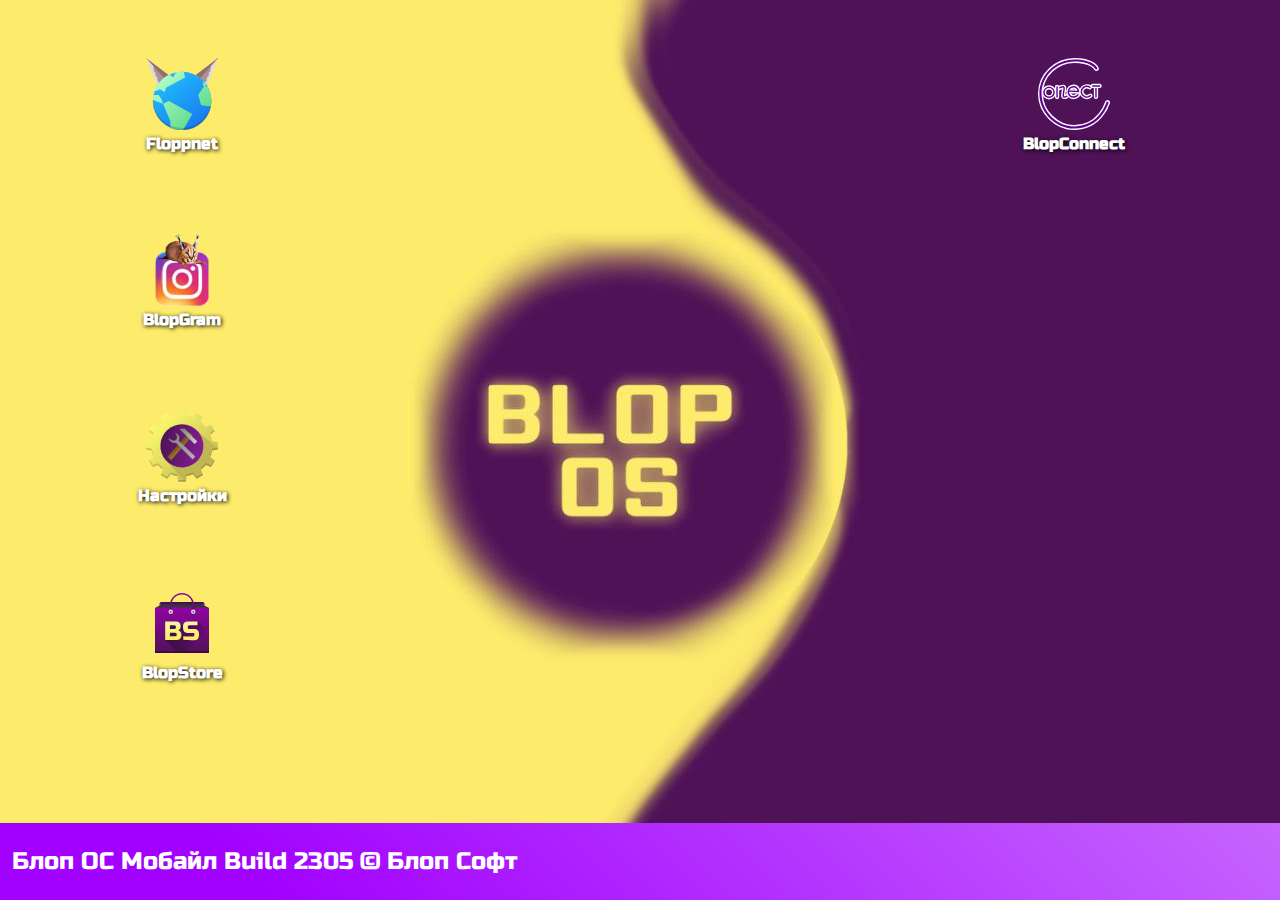
==== index.html @ fbecc832 "Add files via upload" ====
<!DOCTYPE html>
<html>
    <head>
        <title>Blop OS Mobile</title>
        <meta charset="utf-8">
        <meta name="viewport" content="width=device-width, initial-scale=1">
        <link rel="stylesheet" href="main.css">
        <link href="https://fonts.googleapis.com/css2?family=Russo+One&display=swap" rel="stylesheet">
    </head>
    <body>
        <table class="desktop">
            <tr>
                <th><a class="app" href="floppnet.html"><img width="72px" height="72px" src="img/desktop/floppnet.svg"><br>Floppnet</a></th>
                <th><p class="app"><img width="72px" height="72px" src="img/desktop/none.svg"><br>⠀</p></th>
                <th><p class="app"><img width="72px" height="72px" src="img/desktop/none.svg"><br>⠀</p></th>
                <th><a class="app" href="https://bloponect.42web.io"><img width="72px" height="72px" src="img/desktop/onect.svg"><br>BlopConnect</a></th>
            </tr>
            <tr>
                <th><a class="app" href="blopgram.html"><img width="72px" height="72px" src="img/desktop/BlopGram.png"><br>BlopGram</a></th>
                <th><p class="app"><img width="72px" height="72px" src="img/desktop/none.svg"><br>⠀</p></th>
                <th><p class="app"><img width="72px" height="72px" src="img/desktop/none.svg"><br>⠀</p></th>
                <th><p class="app"><img width="72px" height="72px" src="img/desktop/none.svg"><br>⠀</p></th>
            </tr>
            <tr>
                <th><a class="app" href="settings.html"><img width="72px" height="72px" src="img/desktop/settings.svg"><br>Настройки</a></th>
                <th><p class="app"><img width="72px" height="72px" src="img/desktop/none.svg"><br>⠀</p></th>
                <th><p class="app"><img width="72px" height="72px" src="img/desktop/none.svg"><br>⠀</p></th>
                <th><p class="app"><img width="72px" height="72px" src="img/desktop/none.svg"><br>⠀</p></th>
            </tr>
            <tr>
                <th><a class="app" href="https://dibil228of.github.io/blopstore"><img width="72px" height="72px" src="img/desktop/blopstore.svg"><br>BlopStore</a></th>
                <th><p class="app"><img width="72px" height="72px" src="img/desktop/none.svg"><br>⠀</p></th>
                <th><p class="app"><img width="72px" height="72px" src="img/desktop/none.svg"><br>⠀</p></th>
                <th><p class="app"><img width="72px" height="72px" src="img/desktop/none.svg"><br>⠀</p></th>
            </tr>
            <tr>
                <th><p class="app"><img width="72px" height="72px" src="img/desktop/none.svg"><br>⠀</p></th>
                <th><p class="app"><img width="72px" height="72px" src="img/desktop/none.svg"><br>⠀</p></th>
                <th><p class="app"><img width="72px" height="72px" src="img/desktop/none.svg"><br>⠀</p></th>
                <th><p class="app"><img width="72px" height="72px" src="img/desktop/none.svg"><br>⠀</p></th>
            </tr>
        </table>
        <div class="footer">
            <p>Блоп ОС Мобайл Build 2305 &copy; Блоп Софт</p>
        </div>
    </body>
</html>
---- main.css ----
* {
    color: white;
    font-family: 'Russo One', sans-serif;
    text-decoration: none;
}

@media (prefers-color-scheme: light) {
    body {
        background-image: url(img/wallpaper/1.jpg);
        width: 100vw;
        height: 100vh;
        position: relative;
        background-size: cover;
        background-repeat: no-repeat;
        background-position: 50%;
        margin: 0px;
    }
}

@media (prefers-color-scheme: dark) {
    body {
        background-image: url(img/wallpaper/2.jpg);
        width: 100vw;
        height: 98vh;
        position: relative;
        background-size: cover;
        background-repeat: no-repeat;
        background-position: 50%;
        margin: 0px;
    }
}

.desktop {
    width: 100%;
    height: 100%;
    padding-top: 16px;
    padding-left: 16px;
    padding-right: 16px;
}

.app {
    text-shadow: 1px 1px 4px black;
    text-align: center;
}

.footer {
    font-size: 24px;
    position: fixed;
    left: 0; bottom: 0;
    padding-left: 12px;
    background: rgb(198,102,254);
    background: linear-gradient(225deg, #C666FE 0%, #A201FF 80%);
    color: #fff;
    width: 100%;
}
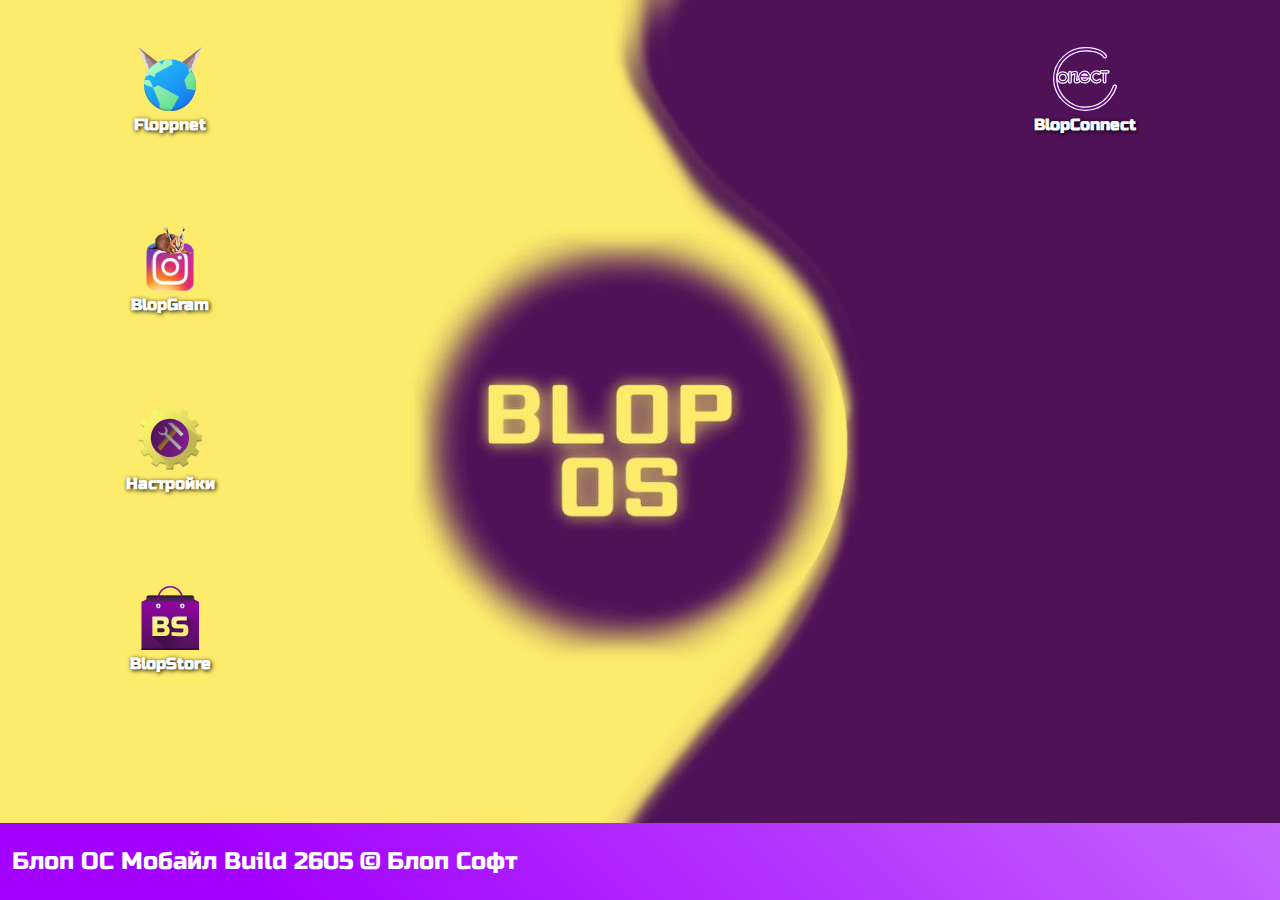
==== commit ce28653a: "Add files via upload" ====
--- a/index.html
+++ b/index.html
@@ -10,25 +10,25 @@
     <body>
         <table class="desktop">
             <tr>
-                <th><a class="app" href="floppnet.html"><img width="72px" height="72px" src="img/desktop/floppnet.svg"><br>Floppnet</a></th>
+                <th><a class="app" href="floppnet.html"><img width="64px" src="img/desktop/floppnet.svg"><br>Floppnet</a></th>
+                <th><p class="app"><img width="72px" height="64px" src="img/desktop/none.svg"><br>⠀</p></th>
                 <th><p class="app"><img width="72px" height="72px" src="img/desktop/none.svg"><br>⠀</p></th>
-                <th><p class="app"><img width="72px" height="72px" src="img/desktop/none.svg"><br>⠀</p></th>
-                <th><a class="app" href="https://bloponect.42web.io"><img width="72px" height="72px" src="img/desktop/onect.svg"><br>BlopConnect</a></th>
+                <th><a class="app" href="https://bloponect.42web.io"><img width="64px" src="img/desktop/onect.svg"><br>BlopConnect</a></th>
             </tr>
             <tr>
-                <th><a class="app" href="blopgram.html"><img width="72px" height="72px" src="img/desktop/BlopGram.png"><br>BlopGram</a></th>
+                <th><a class="app" href="blopgram.html"><img width="64px" src="img/desktop/BlopGram.png"><br>BlopGram</a></th>
                 <th><p class="app"><img width="72px" height="72px" src="img/desktop/none.svg"><br>⠀</p></th>
                 <th><p class="app"><img width="72px" height="72px" src="img/desktop/none.svg"><br>⠀</p></th>
                 <th><p class="app"><img width="72px" height="72px" src="img/desktop/none.svg"><br>⠀</p></th>
             </tr>
             <tr>
-                <th><a class="app" href="settings.html"><img width="72px" height="72px" src="img/desktop/settings.svg"><br>Настройки</a></th>
+                <th><a class="app" href="settings.html"><img width="64px" src="img/desktop/settings.svg"><br>Настройки</a></th>
                 <th><p class="app"><img width="72px" height="72px" src="img/desktop/none.svg"><br>⠀</p></th>
                 <th><p class="app"><img width="72px" height="72px" src="img/desktop/none.svg"><br>⠀</p></th>
                 <th><p class="app"><img width="72px" height="72px" src="img/desktop/none.svg"><br>⠀</p></th>
             </tr>
             <tr>
-                <th><a class="app" href="https://dibil228of.github.io/blopstore"><img width="72px" height="72px" src="img/desktop/blopstore.svg"><br>BlopStore</a></th>
+                <th><a class="app" href="https://blopsoft.github.io/blopstore"><img width="64px" src="img/desktop/blopstore.svg"><br>BlopStore</a></th>
                 <th><p class="app"><img width="72px" height="72px" src="img/desktop/none.svg"><br>⠀</p></th>
                 <th><p class="app"><img width="72px" height="72px" src="img/desktop/none.svg"><br>⠀</p></th>
                 <th><p class="app"><img width="72px" height="72px" src="img/desktop/none.svg"><br>⠀</p></th>
@@ -41,7 +41,7 @@
             </tr>
         </table>
         <div class="footer">
-            <p>Блоп ОС Мобайл Build 2305 &copy; Блоп Софт</p>
+            <p>Блоп ОС Мобайл Build 2605 &copy; Блоп Софт</p>
         </div>
     </body>
 </html>
--- a/main.css
+++ b/main.css
@@ -33,9 +33,6 @@
 .desktop {
     width: 100%;
     height: 100%;
-    padding-top: 16px;
-    padding-left: 16px;
-    padding-right: 16px;
 }
 
 .app {
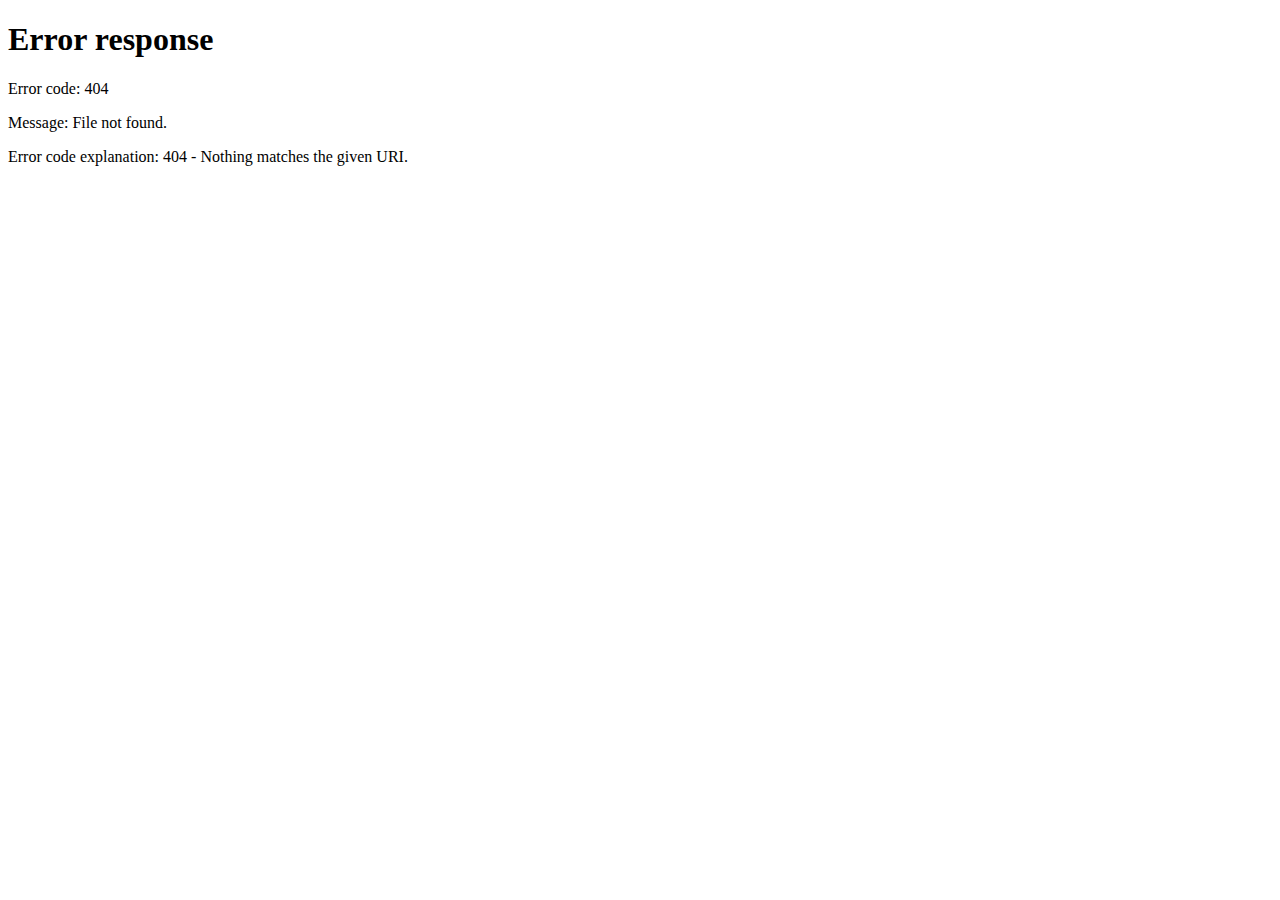
==== commit fbb2ad7e: "Add files via upload" ====
--- a/index.html
+++ b/index.html
@@ -1,47 +1,11 @@
-<!DOCTYPE html>
-<html>
-    <head>
-        <title>Blop OS Mobile</title>
-        <meta charset="utf-8">
-        <meta name="viewport" content="width=device-width, initial-scale=1">
-        <link rel="stylesheet" href="main.css">
-        <link href="https://fonts.googleapis.com/css2?family=Russo+One&display=swap" rel="stylesheet">
-    </head>
-    <body>
-        <table class="desktop">
-            <tr>
-                <th><a class="app" href="floppnet.html"><img width="64px" src="img/desktop/floppnet.svg"><br>Floppnet</a></th>
-                <th><p class="app"><img width="72px" height="64px" src="img/desktop/none.svg"><br>⠀</p></th>
-                <th><p class="app"><img width="72px" height="72px" src="img/desktop/none.svg"><br>⠀</p></th>
-                <th><a class="app" href="https://bloponect.42web.io"><img width="64px" src="img/desktop/onect.svg"><br>BlopConnect</a></th>
-            </tr>
-            <tr>
-                <th><a class="app" href="blopgram.html"><img width="64px" src="img/desktop/BlopGram.png"><br>BlopGram</a></th>
-                <th><p class="app"><img width="72px" height="72px" src="img/desktop/none.svg"><br>⠀</p></th>
-                <th><p class="app"><img width="72px" height="72px" src="img/desktop/none.svg"><br>⠀</p></th>
-                <th><p class="app"><img width="72px" height="72px" src="img/desktop/none.svg"><br>⠀</p></th>
-            </tr>
-            <tr>
-                <th><a class="app" href="settings.html"><img width="64px" src="img/desktop/settings.svg"><br>Настройки</a></th>
-                <th><p class="app"><img width="72px" height="72px" src="img/desktop/none.svg"><br>⠀</p></th>
-                <th><p class="app"><img width="72px" height="72px" src="img/desktop/none.svg"><br>⠀</p></th>
-                <th><p class="app"><img width="72px" height="72px" src="img/desktop/none.svg"><br>⠀</p></th>
-            </tr>
-            <tr>
-                <th><a class="app" href="https://blopsoft.github.io/blopstore"><img width="64px" src="img/desktop/blopstore.svg"><br>BlopStore</a></th>
-                <th><p class="app"><img width="72px" height="72px" src="img/desktop/none.svg"><br>⠀</p></th>
-                <th><p class="app"><img width="72px" height="72px" src="img/desktop/none.svg"><br>⠀</p></th>
-                <th><p class="app"><img width="72px" height="72px" src="img/desktop/none.svg"><br>⠀</p></th>
-            </tr>
-            <tr>
-                <th><p class="app"><img width="72px" height="72px" src="img/desktop/none.svg"><br>⠀</p></th>
-                <th><p class="app"><img width="72px" height="72px" src="img/desktop/none.svg"><br>⠀</p></th>
-                <th><p class="app"><img width="72px" height="72px" src="img/desktop/none.svg"><br>⠀</p></th>
-                <th><p class="app"><img width="72px" height="72px" src="img/desktop/none.svg"><br>⠀</p></th>
-            </tr>
-        </table>
-        <div class="footer">
-            <p>Блоп ОС Мобайл Build 2605 &copy; Блоп Софт</p>
-        </div>
-    </body>
-</html>
+<!DOCTYPE html>
+<html>
+<head>
+    <meta charset="UTF-8">
+    <meta name="viewport" content="width=device-width, initial-scale=1.0">
+    <title>Блоп ОС Мобайл</title>
+    <script src="js/main.js"></script>
+</head>
+<body>
+</body>
+</html>